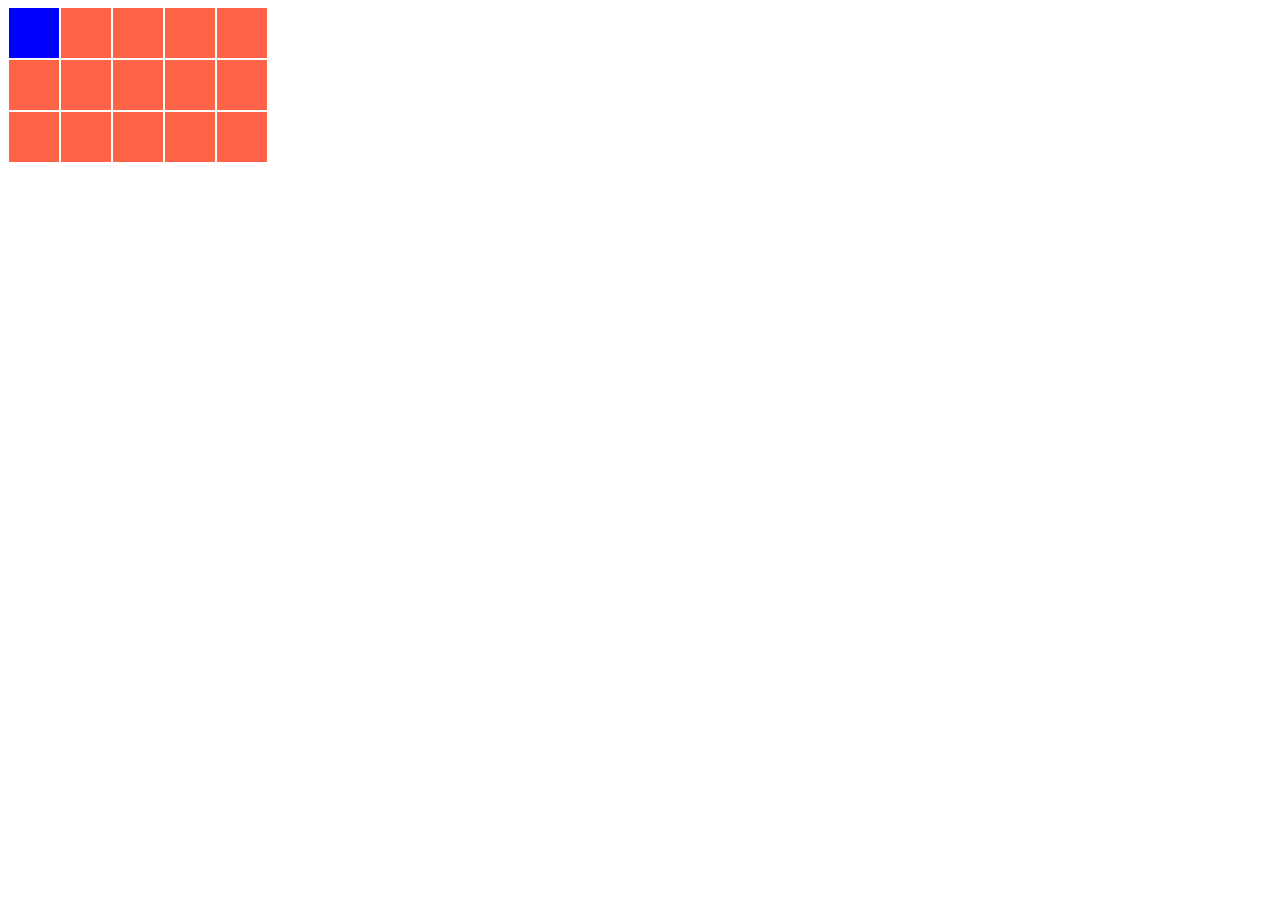
==== deplacement/index.html @ 1ec9f060 "Session du 7 octobre." ====
<!DOCTYPE html>
<html lang="fr">

<head>
    <title>Jeu de plateau</title>
    <!-- Required meta tags -->
    <meta charset="utf-8">
    <meta name="viewport" content="width=device-width, initial-scale=1, shrink-to-fit=no">
    <!-- CSS file -->
    <link rel="stylesheet" href="custom.css">
</head>

<body>
    <div class="game">
        <div class="row">
            <div class="case x-1 y-3 empty player"></div>
            <div class="case x-2 y-3 empty"></div>
            <div class="case x-3 y-3 empty"></div>
            <div class="case x-4 y-3 empty"></div>
            <div class="case x-5 y-3 empty"></div>
        </div>
        <div class="row">
            <div class="case x-1 y-3 empty"></div>
            <div class="case x-2 y-3 empty"></div>
            <div class="case x-3 y-3 empty"></div>
            <div class="case x-4 y-3 empty"></div>
            <div class="case x-5 y-3 empty"></div>
        </div>
        <div class="row">
                <div class="case x-1 y-3 empty"></div>
                <div class="case x-2 y-3 empty"></div>
                <div class="case x-3 y-3 empty"></div>
                <div class="case x-4 y-3 empty"></div>
                <div class="case x-5 y-3 empty"></div>
        </div>
    </div>
</body>

<script src="https://code.jquery.com/jquery-3.4.1.js" integrity="sha256-WpOohJOqMqqyKL9FccASB9O0KwACQJpFTUBLTYOVvVU=" crossorigin="anonymous"></script>
<script src='./app.js'></script>

</html>
---- deplacement/custom.css ----
.row {
    display: flex;
    margin-bottom: 2px;
}

.case {
    height: 50px;
    width: 50px;
    background-color: tomato;
    margin-left: 1px;
    margin-right: 1px;
}

.caseBlock {
    background-color: grey;
}

.caseGrey {
    height: 50px;
    width: 50px;
    background-color: grey;
    margin-left: 1px;
    margin-right: 1px;
}

.player {
    background-color: blue;
}
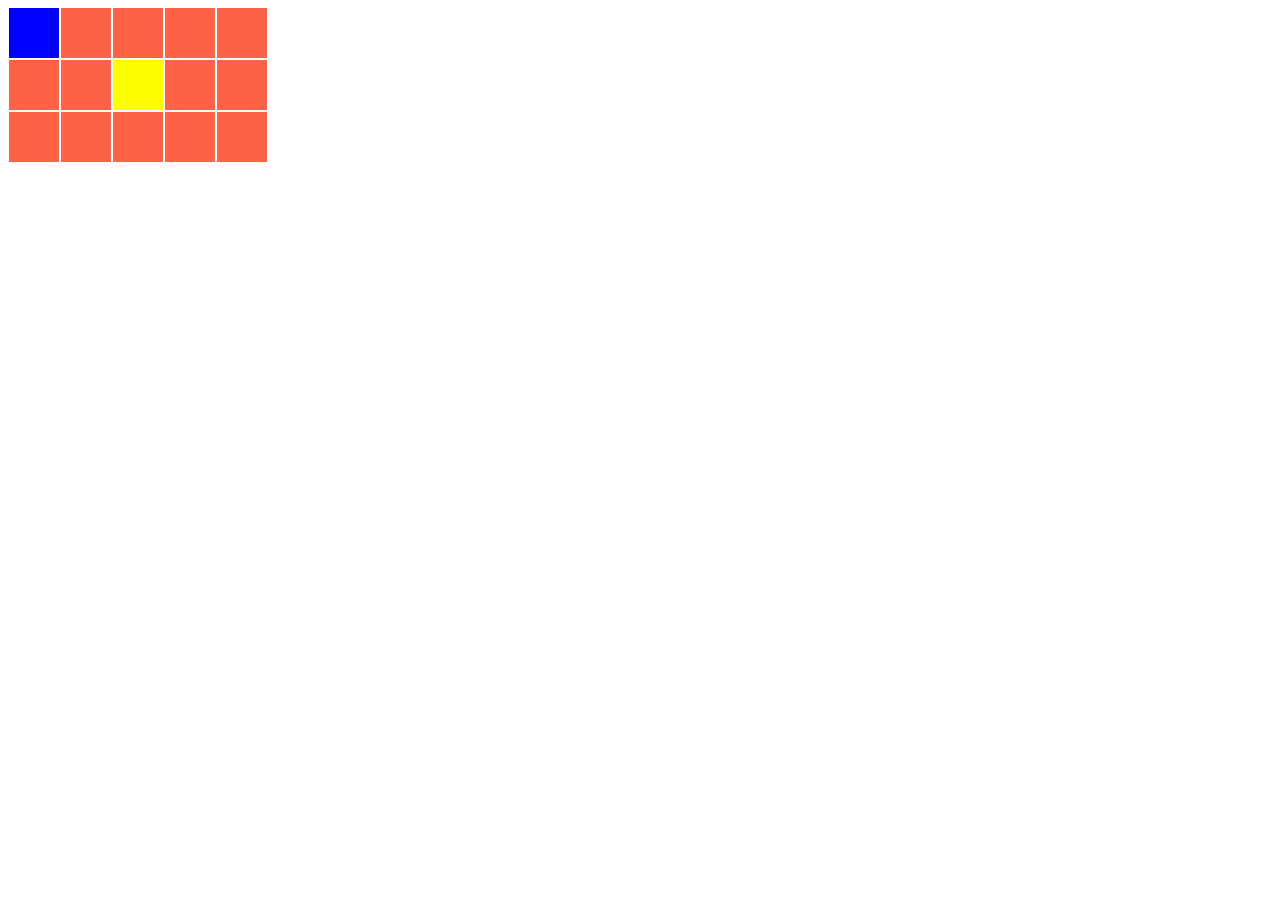
==== commit 0e70fe5a: "Ajout 2eme joueur" ====
--- a/deplacement/index.html
+++ b/deplacement/index.html
@@ -13,11 +13,18 @@
 <body>
     <div class="game">
         <div class="row">
-            <div class="case x-1 y-3 empty player"></div>
-            <div class="case x-2 y-3 empty"></div>
-            <div class="case x-3 y-3 empty"></div>
-            <div class="case x-4 y-3 empty"></div>
-            <div class="case x-5 y-3 empty"></div>
+            <div class="case x-1 y-1 player"></div>
+            <div class="case x-2 y-1 empty"></div>
+            <div class="case x-3 y-1 empty"></div>
+            <div class="case x-4 y-1 empty"></div>
+            <div class="case x-5 y-1 empty"></div>
+        </div>
+        <div class="row">
+            <div class="case x-1 y-2 empty"></div>
+            <div class="case x-2 y-2 empty"></div>
+            <div class="case x-3 y-2 player-2"></div>
+            <div class="case x-4 y-2 empty"></div>
+            <div class="case x-5 y-2 empty"></div>
         </div>
         <div class="row">
             <div class="case x-1 y-3 empty"></div>
@@ -26,17 +33,11 @@
             <div class="case x-4 y-3 empty"></div>
             <div class="case x-5 y-3 empty"></div>
         </div>
-        <div class="row">
-                <div class="case x-1 y-3 empty"></div>
-                <div class="case x-2 y-3 empty"></div>
-                <div class="case x-3 y-3 empty"></div>
-                <div class="case x-4 y-3 empty"></div>
-                <div class="case x-5 y-3 empty"></div>
-        </div>
     </div>
 </body>
 
-<script src="https://code.jquery.com/jquery-3.4.1.js" integrity="sha256-WpOohJOqMqqyKL9FccASB9O0KwACQJpFTUBLTYOVvVU=" crossorigin="anonymous"></script>
+<script src="https://code.jquery.com/jquery-3.4.1.js" integrity="sha256-WpOohJOqMqqyKL9FccASB9O0KwACQJpFTUBLTYOVvVU="
+    crossorigin="anonymous"></script>
 <script src='./app.js'></script>
 
 </html>--- a/deplacement/custom.css
+++ b/deplacement/custom.css
@@ -24,6 +24,18 @@
     margin-right: 1px;
 }
 
+.caseYouCanGo {
+    height: 50px;
+    width: 50px;
+    background-color: rgb(252, 158, 142);
+    margin-left: 1px;
+    margin-right: 1px;
+}
+
 .player {
     background-color: blue;
+}
+
+.player-2 {
+    background-color: yellow;
 }